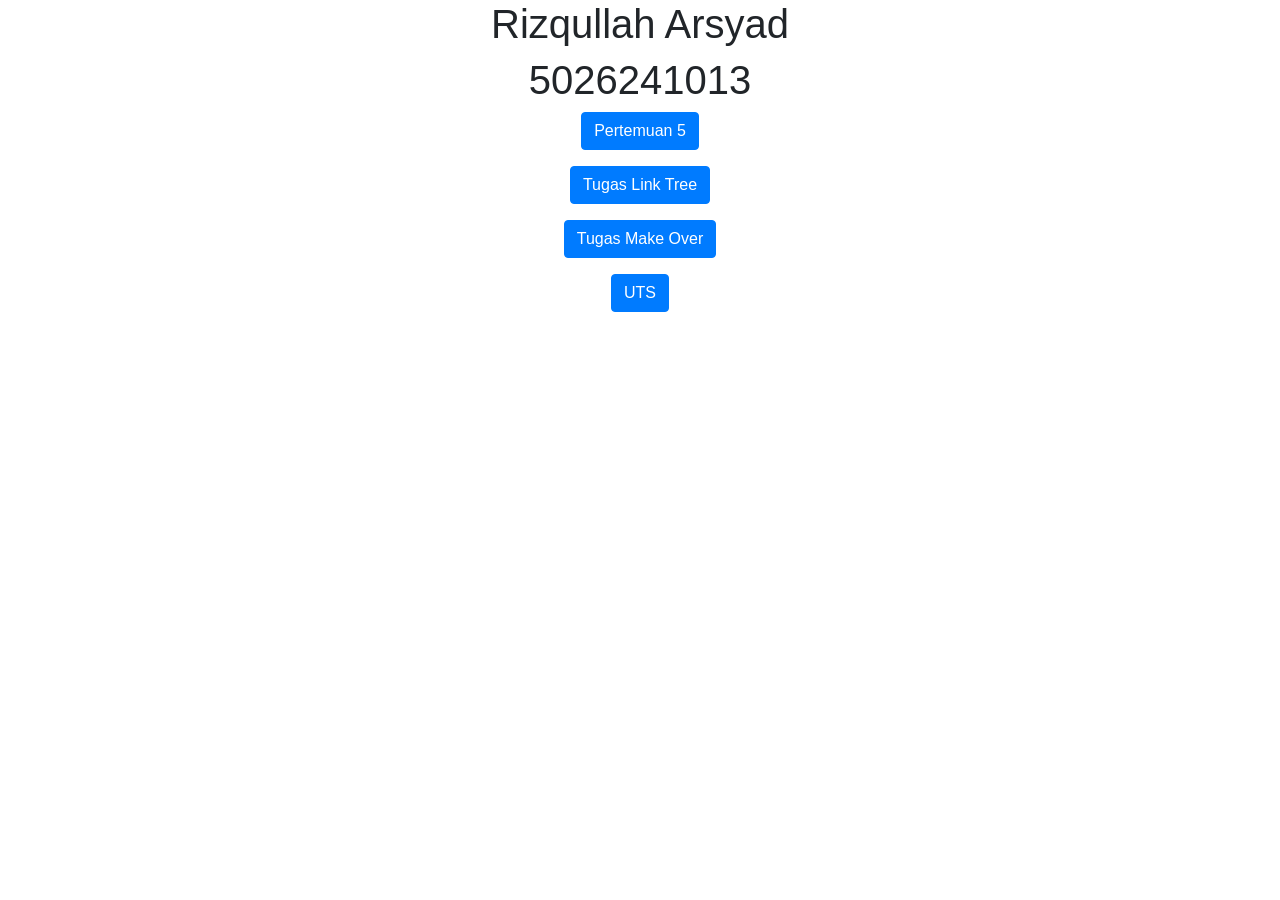
==== index.html @ 86af9e71 "Pertemuan 5 a" ====
<html lang="en">
<head>
  <title>5026241013</title>
  <meta charset="utf-8">
  <meta name="viewport" content="width=device-width, initial-scale=1">
  <link rel="stylesheet" href="https://cdn.jsdelivr.net/npm/bootstrap@4.6.2/dist/css/bootstrap.min.css">
  <script src="https://cdn.jsdelivr.net/npm/jquery@3.7.1/dist/jquery.slim.min.js"></script>
  <script src="https://cdn.jsdelivr.net/npm/popper.js@1.16.1/dist/umd/popper.min.js"></script>
  <script src="https://cdn.jsdelivr.net/npm/bootstrap@4.6.2/dist/js/bootstrap.bundle.min.js"></script>
</head>
<body>

<div class="container">
  <center>
    <h1> Rizqullah Arsyad</h1>
     <h1> 5026241013</h1>
     <p><a href="pertemuan5.html" target="_blank"><button class="btn btn-primary">Pertemuan 5</button></a></p>
     <p><a href="linktree.html" target="_blank"><button class="btn btn-primary">Tugas Link Tree</button></a></p>
     <p><a href="" target="_blank"><button class="btn btn-primary">Tugas Make Over</button></a></p>
     <p><a href="" target="_blank"><button class="btn btn-primary">UTS</button></a></p>
     </center>
  </div>
</div>

</body>
</html>
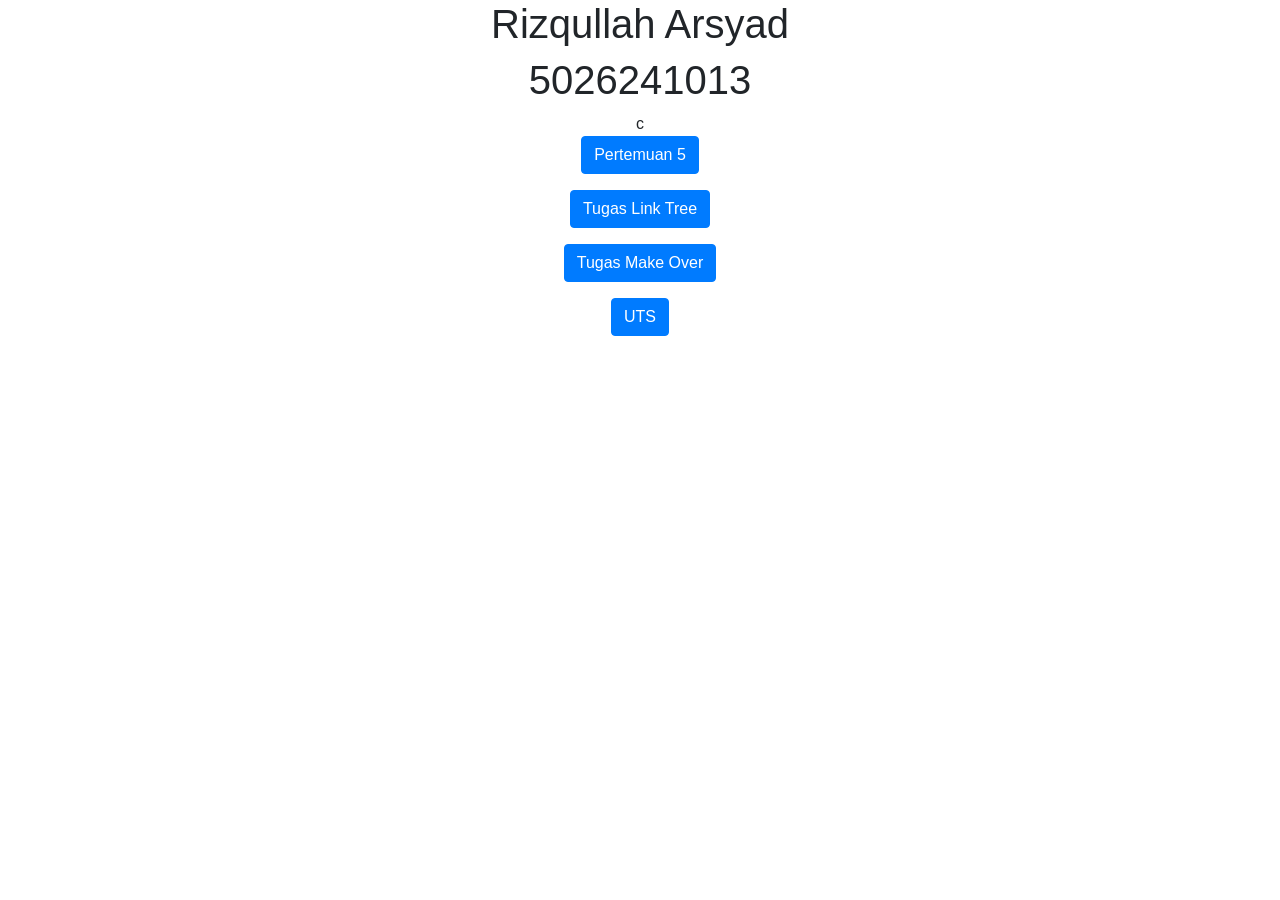
==== commit bb9dc77f: "Tugas Pertemuan 5" ====
--- a/index.html
+++ b/index.html
@@ -13,7 +13,7 @@
 <div class="container">
   <center>
     <h1> Rizqullah Arsyad</h1>
-     <h1> 5026241013</h1>
+     <h1> 5026241013</h1>c
      <p><a href="pertemuan5.html" target="_blank"><button class="btn btn-primary">Pertemuan 5</button></a></p>
      <p><a href="linktree.html" target="_blank"><button class="btn btn-primary">Tugas Link Tree</button></a></p>
      <p><a href="" target="_blank"><button class="btn btn-primary">Tugas Make Over</button></a></p>
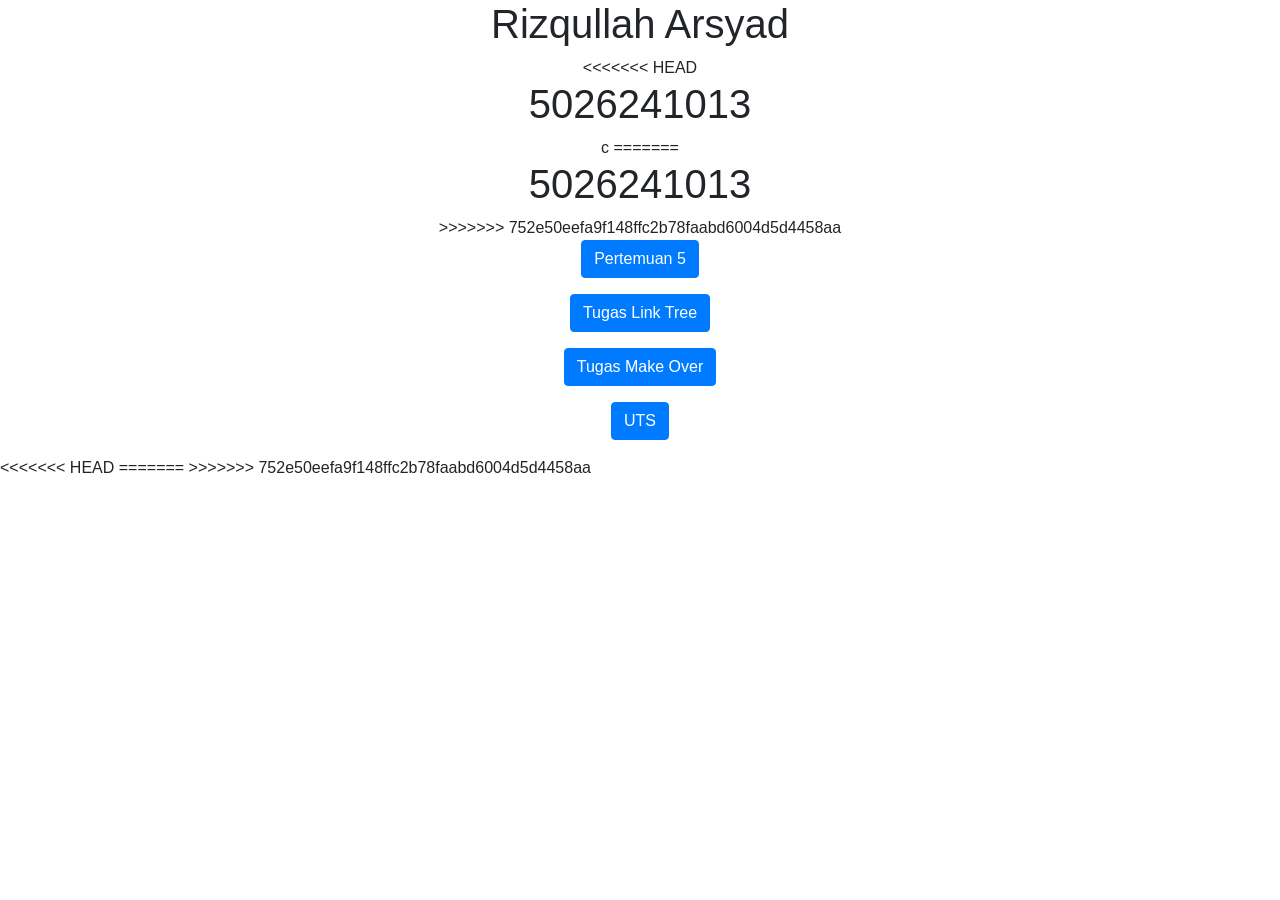
==== commit ef65d433: "resolve conflict" ====
--- a/index.html
+++ b/index.html
@@ -13,7 +13,11 @@
 <div class="container">
   <center>
     <h1> Rizqullah Arsyad</h1>
+<<<<<<< HEAD
      <h1> 5026241013</h1>c
+=======
+     <h1> 5026241013</h1>
+>>>>>>> 752e50eefa9f148ffc2b78faabd6004d5d4458aa
      <p><a href="pertemuan5.html" target="_blank"><button class="btn btn-primary">Pertemuan 5</button></a></p>
      <p><a href="linktree.html" target="_blank"><button class="btn btn-primary">Tugas Link Tree</button></a></p>
      <p><a href="" target="_blank"><button class="btn btn-primary">Tugas Make Over</button></a></p>
@@ -23,4 +27,8 @@
 </div>
 
 </body>
-</html>+<<<<<<< HEAD
+</html>
+=======
+</html>
+>>>>>>> 752e50eefa9f148ffc2b78faabd6004d5d4458aa
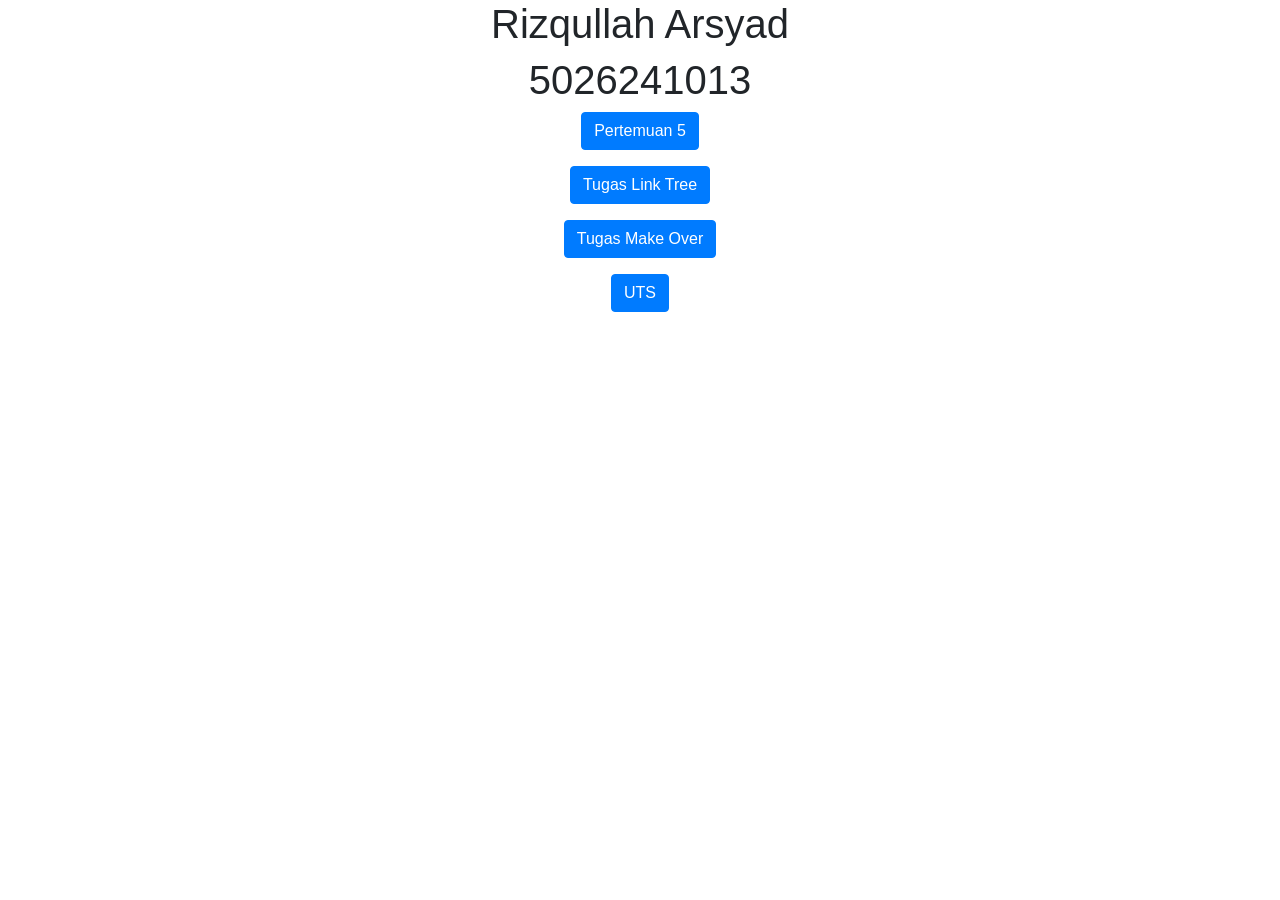
==== commit 7c1b7272: "Tugas Pertemuan 5." ====
--- a/index.html
+++ b/index.html
@@ -13,22 +13,13 @@
 <div class="container">
   <center>
     <h1> Rizqullah Arsyad</h1>
-<<<<<<< HEAD
-     <h1> 5026241013</h1>c
-=======
      <h1> 5026241013</h1>
->>>>>>> 752e50eefa9f148ffc2b78faabd6004d5d4458aa
      <p><a href="pertemuan5.html" target="_blank"><button class="btn btn-primary">Pertemuan 5</button></a></p>
      <p><a href="linktree.html" target="_blank"><button class="btn btn-primary">Tugas Link Tree</button></a></p>
      <p><a href="" target="_blank"><button class="btn btn-primary">Tugas Make Over</button></a></p>
      <p><a href="" target="_blank"><button class="btn btn-primary">UTS</button></a></p>
      </center>
-  </div>
 </div>
 
 </body>
-<<<<<<< HEAD
-</html>
-=======
-</html>
->>>>>>> 752e50eefa9f148ffc2b78faabd6004d5d4458aa
+</html>
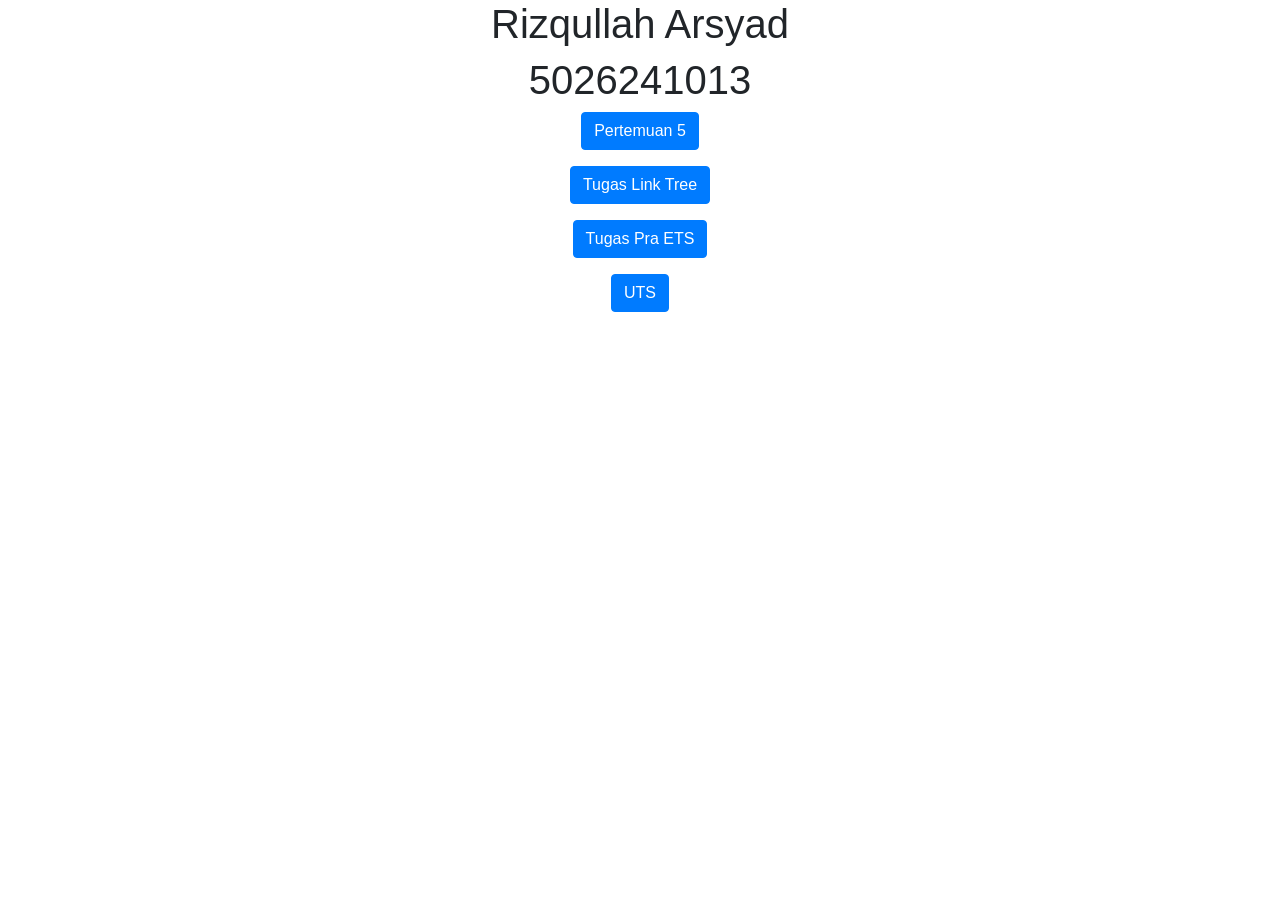
==== commit db955522: "Tugas Pra ETS" ====
--- a/index.html
+++ b/index.html
@@ -16,7 +16,7 @@
      <h1> 5026241013</h1>
      <p><a href="pertemuan5.html" target="_blank"><button class="btn btn-primary">Pertemuan 5</button></a></p>
      <p><a href="linktree.html" target="_blank"><button class="btn btn-primary">Tugas Link Tree</button></a></p>
-     <p><a href="" target="_blank"><button class="btn btn-primary">Tugas Make Over</button></a></p>
+     <p><a href="tugas_ets.html" target="_blank"><button class="btn btn-primary">Tugas Pra ETS</button></a></p>
      <p><a href="" target="_blank"><button class="btn btn-primary">UTS</button></a></p>
      </center>
 </div>
